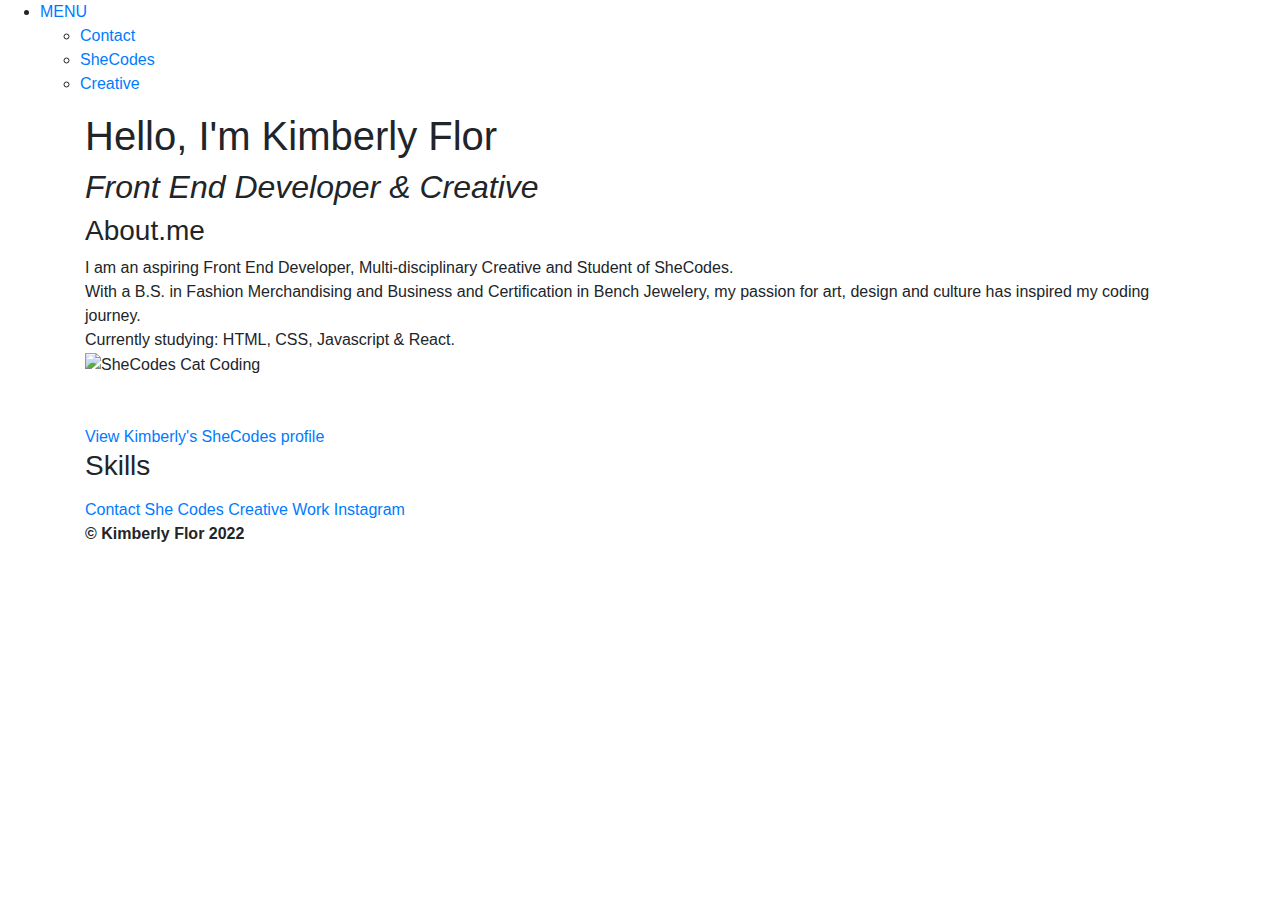
==== index.html @ b79816bc "Initial commit" ====
<!DOCTYPE html>
<html lang="en">
  <head>
    <meta charset="UTF-8" />
    <meta http-equiv="X-UA-Compatible" content="IE=edge" />
    <meta name="viewport" content="width=device-width, initial-scale=1.0" />
    <link
      rel="stylesheet"
      href="https://cdn.jsdelivr.net/npm/bootstrap@4.3.1/dist/css/bootstrap.min.css"
      integrity="sha384-ggOyR0iXCbMQv3Xipma34MD+dH/1fQ784/j6cY/iJTQUOhcWr7x9JvoRxT2MZw1T"
      crossorigin="anonymous"
    />
    <link rel="stylesheet" href="src/style.css" />
    <title>Kimberly Flor Portfolio</title>
  </head>
  <body>
     <div class="main-menu">
    <ul class="menu-list">                 
     <li><a href="#">MENU</a>
       <ul>
         <li><a href="#">Contact</a></li>
         <li><a href="#">SheCodes</a></li>
         <li><a href="#">Creative</a></li>
       </ul>
    </li>   
   </ul>
 </div>
    <div class="container">
      <section class="heading">
        <h1>Hello, I'm Kimberly Flor</h1>
        <h2>
          <i>Front End Developer & Creative</i>
        </h2>
              <body>
                <h3>
                  About.me
                </h3>
                <div class ="about-text">
                    I am an aspiring Front End Developer, Multi-disciplinary Creative and Student of SheCodes. 
                    <br />
                    With a B.S. in Fashion Merchandising and Business and Certification in Bench Jewelery, my passion for art, design and culture has inspired my coding journey. 
                    <br/>
                    Currently studying: HTML, CSS, Javascript & React.
              </div>
                  <img src="img/Coding Cat.gif" alt="SheCodes Cat Coding" class ="cat-gif">
                  <br />
                  <br />
                  <br />
                  <a href="https://www.shecodes.io/students/617-kimberly-pickover" target="_blank" class="profile-link">
                    View Kimberly's SheCodes profile
                  </a>
                  <h3>
                    Skills
                  </h3>
                  <p>
                    
                  </p>
              </body>
      <footer id="footer">
          <a href="contact.html" class="contact-link"> Contact </a>
          <a href="shecodesprojects.html" class="she-codes-link"> She Codes </a>
          <a href="creativework.html" class="creative-work"> Creative Work </a>
          <a href="http://www.instagram.com/kimmarie.codes" class="instagram-link">Instagram</a>
          <p class="copyright">
            <strong>
              © Kimberly Flor 2022
            </strong>
          </p>
      </footer>
         <script src="src/app.js"></script>
  </body>
</html>
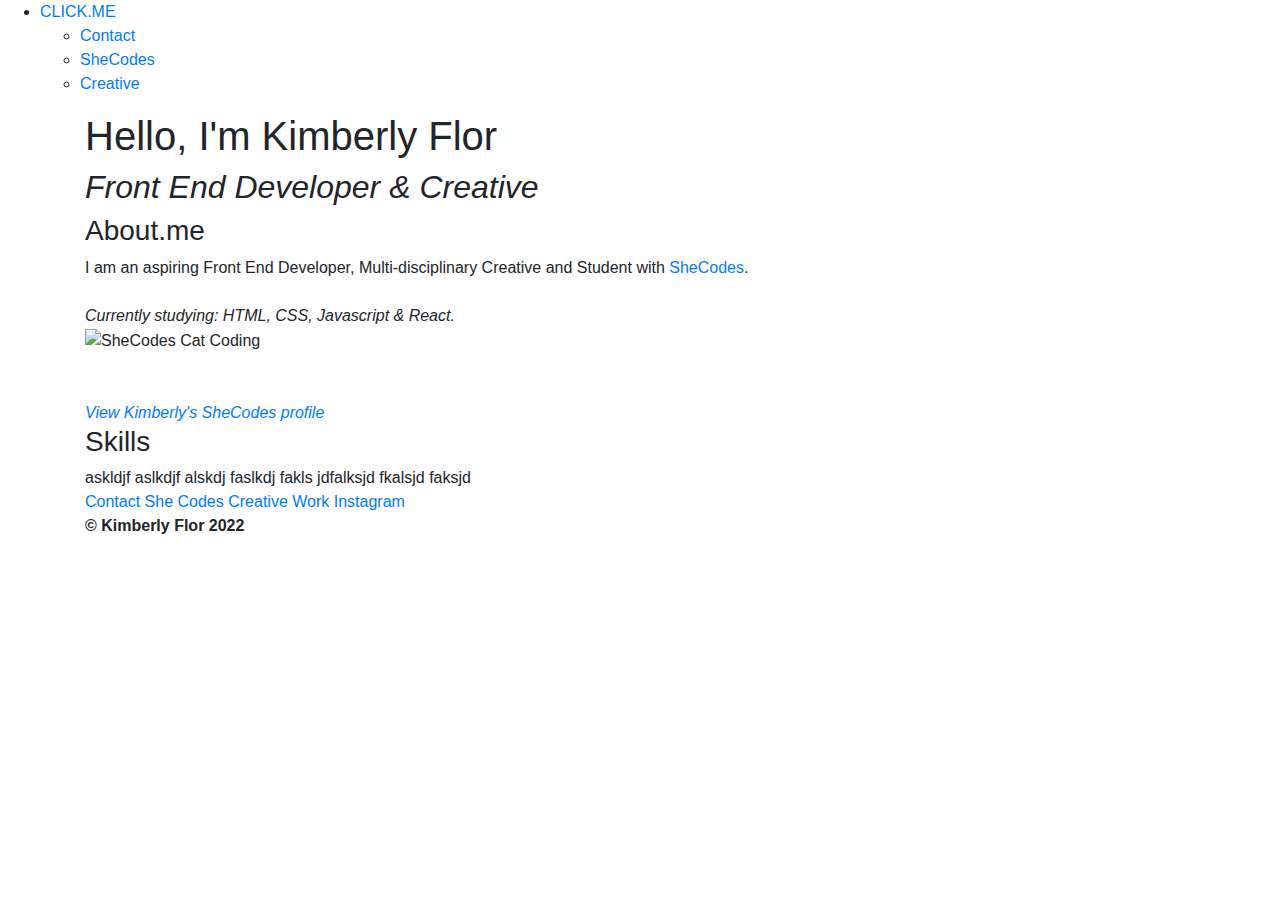
==== commit 019a95d9: "Alignment of Elements" ====
--- a/index.html
+++ b/index.html
@@ -16,11 +16,11 @@
   <body>
      <div class="main-menu">
     <ul class="menu-list">                 
-     <li><a href="#">MENU</a>
+     <li><a href="#">CLICK.ME</a>
        <ul>
-         <li><a href="#">Contact</a></li>
-         <li><a href="#">SheCodes</a></li>
-         <li><a href="#">Creative</a></li>
+         <li><a href="contact.html">Contact</a></li>
+         <li><a href="shecodesprojects.html">SheCodes</a></li>
+         <li><a href="creativework.html">Creative</a></li>
        </ul>
     </li>   
    </ul>
@@ -36,26 +36,28 @@
                   About.me
                 </h3>
                 <div class ="about-text">
-                    I am an aspiring Front End Developer, Multi-disciplinary Creative and Student of SheCodes. 
+                    I am an aspiring Front End Developer, Multi-disciplinary Creative and Student with <a href = "http://www.shecodes.io">SheCodes</a href>. 
                     <br />
-                    With a B.S. in Fashion Merchandising and Business and Certification in Bench Jewelery, my passion for art, design and culture has inspired my coding journey. 
-                    <br/>
+                    <br />
+                    <em>  
                     Currently studying: HTML, CSS, Javascript & React.
+                    </em>
               </div>
                   <img src="img/Coding Cat.gif" alt="SheCodes Cat Coding" class ="cat-gif">
                   <br />
                   <br />
                   <br />
                   <a href="https://www.shecodes.io/students/617-kimberly-pickover" target="_blank" class="profile-link">
-                    View Kimberly's SheCodes profile
+                    <em>View Kimberly's SheCodes profile</em>
                   </a>
                   <h3>
                     Skills
                   </h3>
-                  <p>
-                    
-                  </p>
+                  <div class="skills">
+askldjf aslkdjf alskdj faslkdj fakls jdfalksjd fkalsjd faksjd
+                  </div>
               </body>
+              <div>
       <footer id="footer">
           <a href="contact.html" class="contact-link"> Contact </a>
           <a href="shecodesprojects.html" class="she-codes-link"> She Codes </a>
@@ -65,8 +67,9 @@
             <strong>
               © Kimberly Flor 2022
             </strong>
-          </p>
+          </p>   
       </footer>
+      </div>
          <script src="src/app.js"></script>
   </body>
 </html>
